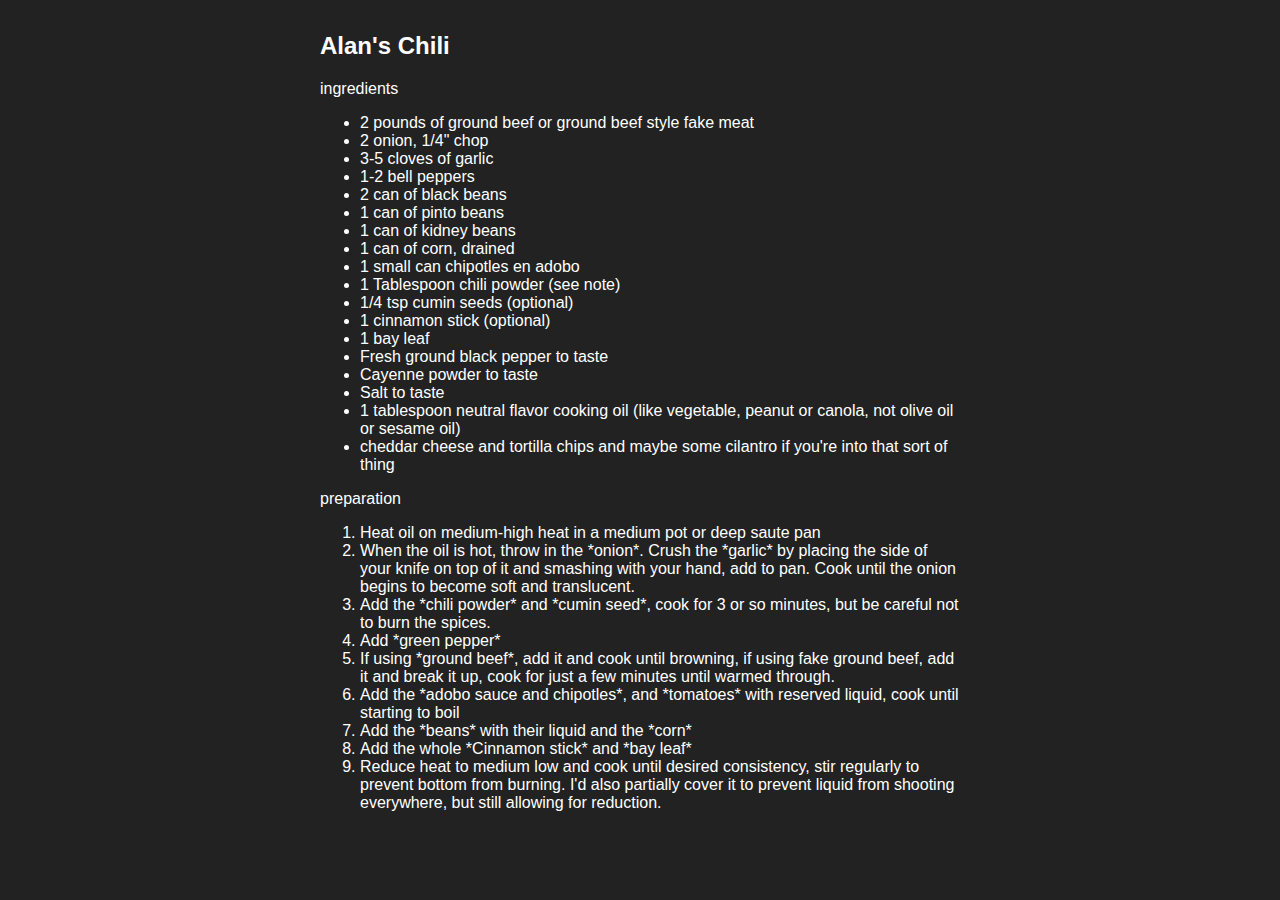
==== alans-chili.html @ 37afff66 "Move existing page to repo" ====
<html>
    <head>
        <title>chili</title>
        <link rel="stylesheet" type="text/css" href="style.css" />
    </head>
    <body>
        <h2>Alan's Chili</h2>
        
        ingredients
        <ul>
        <li>2 pounds of ground beef or ground beef style fake meat</li>
        <li>2 onion, 1/4" chop</li>
        <li>3-5 cloves of garlic</li>
        <li>1-2 bell peppers</li>
        <li>2 can of black beans</li>
        <li>1 can of pinto beans</li>
        <li>1 can of kidney beans</li>
        <li>1 can of corn, drained</li>
        <li>1 small can chipotles en adobo</li>
        <li>1 Tablespoon chili powder (see note)</li>
        <li>1/4 tsp cumin seeds (optional)</li>
        <li>1 cinnamon stick (optional)</li>
        <li>1 bay leaf</li>
        <li>Fresh ground black pepper to taste</li>
        <li>Cayenne powder to taste</li>
        <li>Salt to taste</li>
        <li>1 tablespoon neutral flavor cooking oil (like vegetable, peanut or canola, not olive oil or sesame oil)</li>
        <li>cheddar cheese and tortilla chips and maybe some cilantro if you're into that sort of thing</li>
        </ul>
        
        preparation
        <ol>
        <li>Heat oil on medium-high heat in a medium pot or deep saute pan</li>
        <li>When the oil is hot, throw in the *onion*.  Crush the *garlic* by placing the side of your knife on top of it and smashing with your hand, add to pan.  Cook until the onion begins to become soft and translucent.</li>
        <li>Add the *chili powder* and *cumin seed*, cook for 3 or so minutes, but be careful not to burn the spices.</li>
        <li>Add *green pepper*</li>
        <li>If using *ground beef*, add it and cook until browning, if using fake ground beef, add it and break it up, cook for just a few minutes until warmed through.</li>
        <li>Add the *adobo sauce and chipotles*, and *tomatoes* with reserved liquid, cook until starting to boil</li>
        <li>Add the *beans* with their liquid and the *corn*</li>
        <li>Add the whole *Cinnamon stick* and *bay leaf*</li>
        <li>Reduce heat to medium low and cook until desired consistency, stir regularly to prevent bottom from burning.  I'd also partially cover it to prevent liquid from shooting everywhere, but still allowing for reduction.</li>
        </ol>

    </body>
</html>
---- style.css ----
body {
    background-color: #222;
    color: #fff;
    font-family: arial, sans-serif;
    max-width: 60rem;
    width: 50%;
    padding: 2rem;
    margin: auto;
}

a {
    color: #fff;
}

img {
    width: 200px;
}
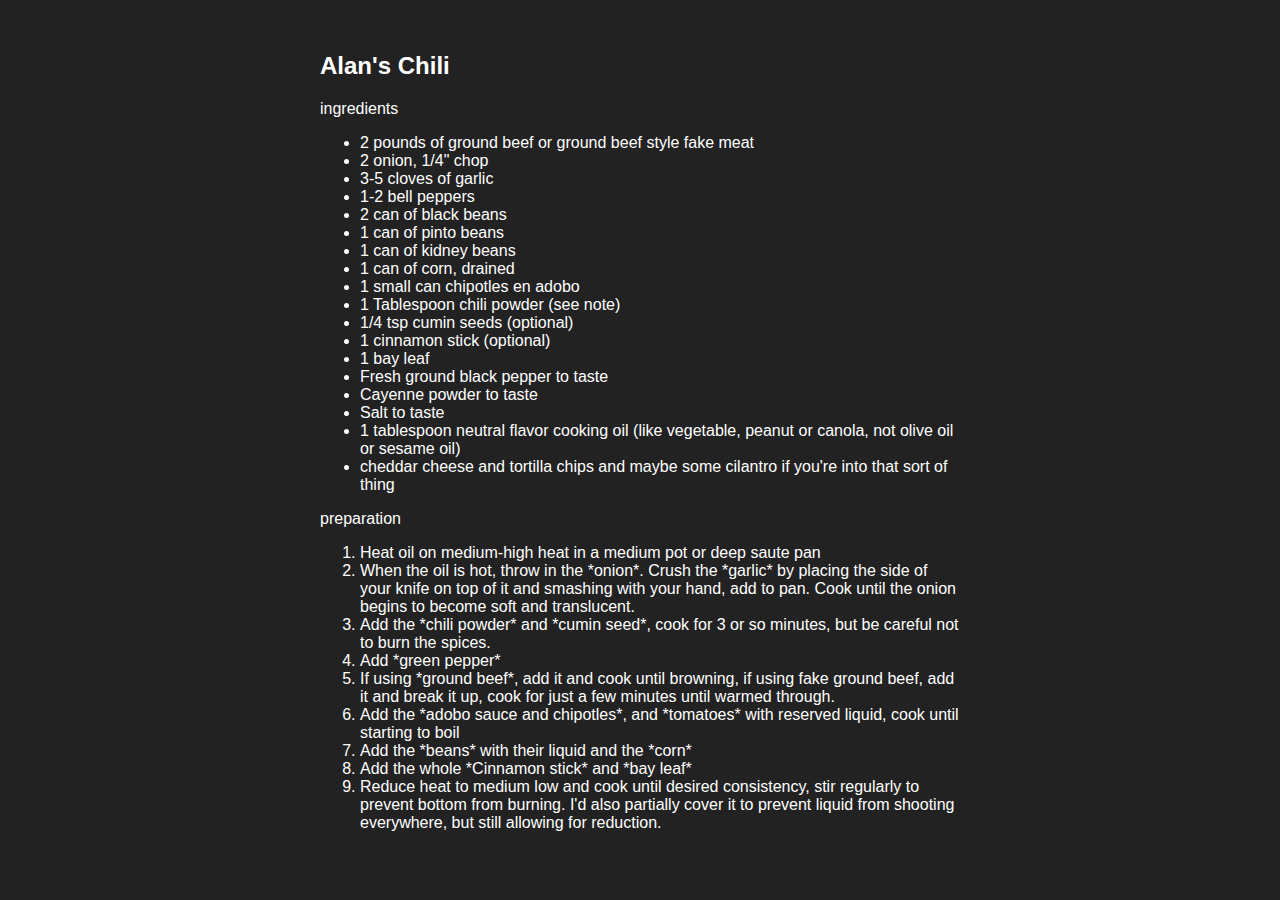
==== commit 7ce06f1e: "html boilerplate" ====
--- a/alans-chili.html
+++ b/alans-chili.html
@@ -1,7 +1,9 @@
+<!DOCTYPE html>
 <html>
     <head>
+        <meta charset="UTF-8">
+        <link rel="stylesheet" type="text/css" href="style.css" />
         <title>chili</title>
-        <link rel="stylesheet" type="text/css" href="style.css" />
     </head>
     <body>
         <h2>Alan's Chili</h2>
@@ -42,4 +44,4 @@
         </ol>
 
     </body>
-</html>+</html>
